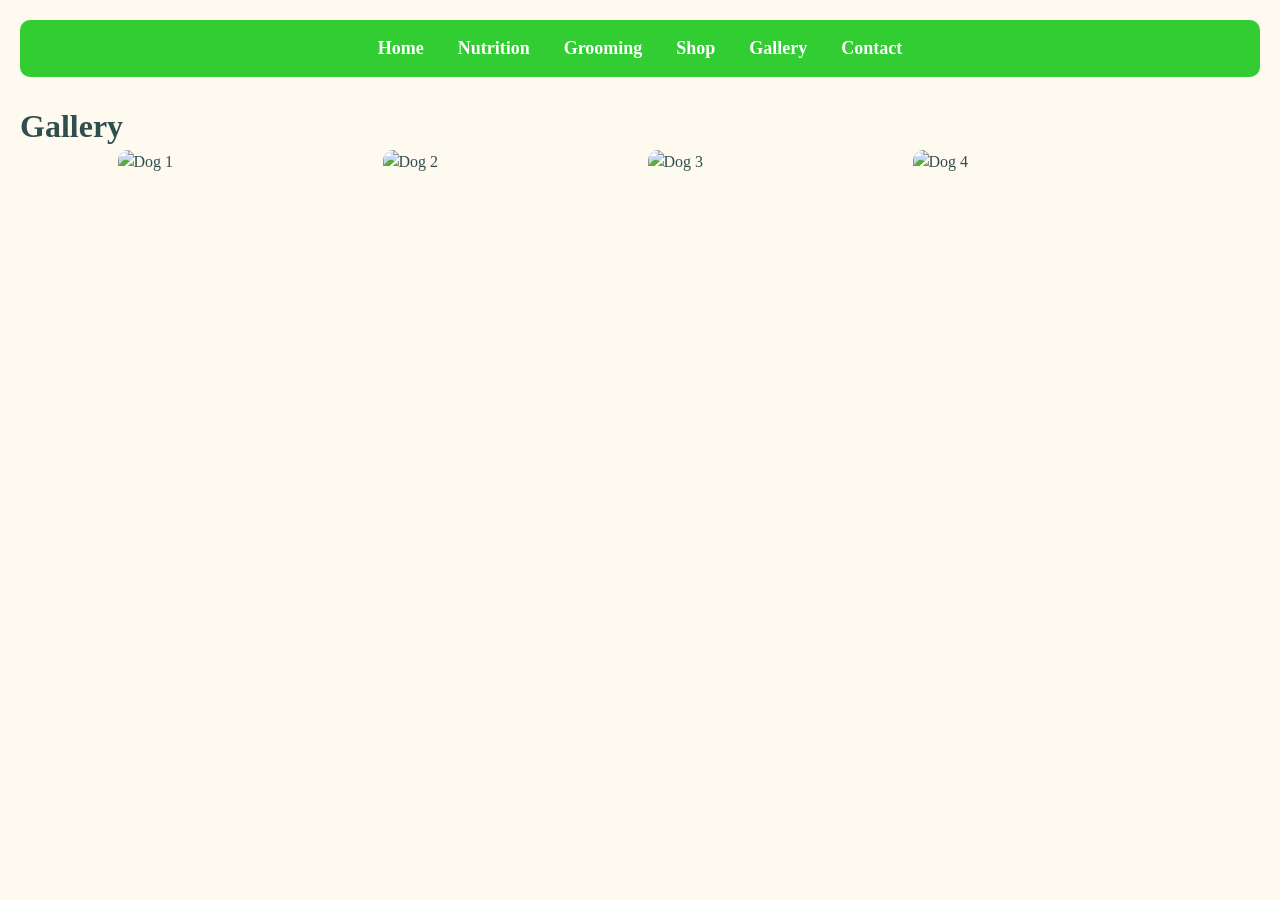
==== gallery.html @ b4e55968 "Add files via upload" ====
<!DOCTYPE html>
<html lang="en">
<head>
    <meta charset="UTF-8">
    <meta name="viewport" content="width=device-width, initial-scale=1.0">
    <title>Gallery - Pet Care</title>
    <link rel="stylesheet" href="style.css">
</head>
<body>
    <nav>
        <a href="index.html">Home</a>
        <a href="nutrition.html">Nutrition</a>
        <a href="grooming.html">Grooming</a>
        <a href="shop.html">Shop</a>
        <a href="gallery.html">Gallery</a>
        <a href="contact.html">Contact</a>
    </nav>
    <h1>Gallery</h1>
    <div class="gallery-container">
        <img src="c:\projet\téléchargement.jpg" alt="Dog 1">
        <img src="c:\projet\téléchargement (1).jpg" alt="Dog 2">
        <img src="c:\projet\images.jpg" alt="Dog 3">
        <img src="c:\projet\images (1).jpg" alt="Dog 4">
    </div>
</body>
</html>
---- style.css ----
* {
    margin: 0;
    padding: 0;
}
body {
    background: floralwhite;
    color: darkslategray;
    line-height: 1.5;
    padding: 20px;
}
nav {
    background: limegreen;
    padding: 15px;
    border-radius: 10px;
    margin-bottom: 25px;
    text-align: center;
}
nav a {
    color: white;
    text-decoration: none;
    font-weight: bold;
    margin: 15px;
    font-size: 18px;
}
nav a:hover {
    color: goldenrod;
}
header {
    text-align: center;
}
header h1 {
    font-size: 35px;
    color: #2d3436;
    margin-bottom: 10px;
}
header p {
    font-size: 20px;
    color: grey;
}
.banner-img {
    width: 100%;
    max-height: 400px;
    object-fit: cover;
    border-radius: 15px;
    margin-top: 15px;
}
h2 {
    color: limegreen;
    margin-bottom: 15px;
}
ul {
    margin-bottom: 15px;
}
table {
    width: 100%;
    border-collapse: collapse;
    margin-bottom: 20px;
}
th, td {
    border: 1px solid #b2bec3;
    padding: 10px;
    text-align: center;
}
th {
    background-color: #dfe6e9;
}
.shop-container {
    display: flex;
    gap: 20px;
    flex-wrap: wrap;
    justify-content: center;
}
.product-card {
    background: #ffffff;
    border-radius: 10px;
    padding: 15px;
    width: 220px;
    text-align: center;
    transition: transform 0.3s, box-shadow 0.3s;
}
.product-card:hover {
    transform: translateY(-5px);
    box-shadow: 0 8px 12px rgba(0,0,0,0.2);
}
.product-card img {
    width: 100%;
    height: 150px;
    object-fit: cover;
    border-radius: 10px;
    margin-bottom: 10px;
}
.product-card h3 {
    color: #2d3436;
    margin-bottom: 5px;
}
.product-card p {
    color: #636e72;
    margin-bottom: 10px;
}
.product-card button {
    background: #6ab04c;
    color: white;
    border: none;
    padding: 8px 15px;
    cursor: pointer;
    border-radius: 5px;
}
.product-card button:hover {
    background: #badc58;
}
.gallery-container {
    display: flex;
    flex-wrap: wrap;
    gap: 15px;
    justify-content: center;
    margin-bottom: 30px;
}
.gallery-container img {
    width: 250px;
    height: 180px;
    object-fit: cover;
    border-radius: 10px;
    transition: transform 0.3s;
}
.gallery-container img:hover {
    transform: scale(1.05);
}
form {
    display: flex;
    flex-direction: column;
    gap: 15px;
    max-width: 450px;
    margin: auto;
    background: #ffffff;
    padding: 20px;
    border-radius: 15px;
    box-shadow: 0 4px 8px rgba(0,0,0,0.1);
}
input, textarea, button {
    padding: 10px;
    border-radius: 8px;
    border: 1px solid #b2bec3;
    font-size: 16px;
}
button {
    background: #6ab04c;
    color: white;
    cursor: pointer;
}
button:hover {
    background: #badc58;
}
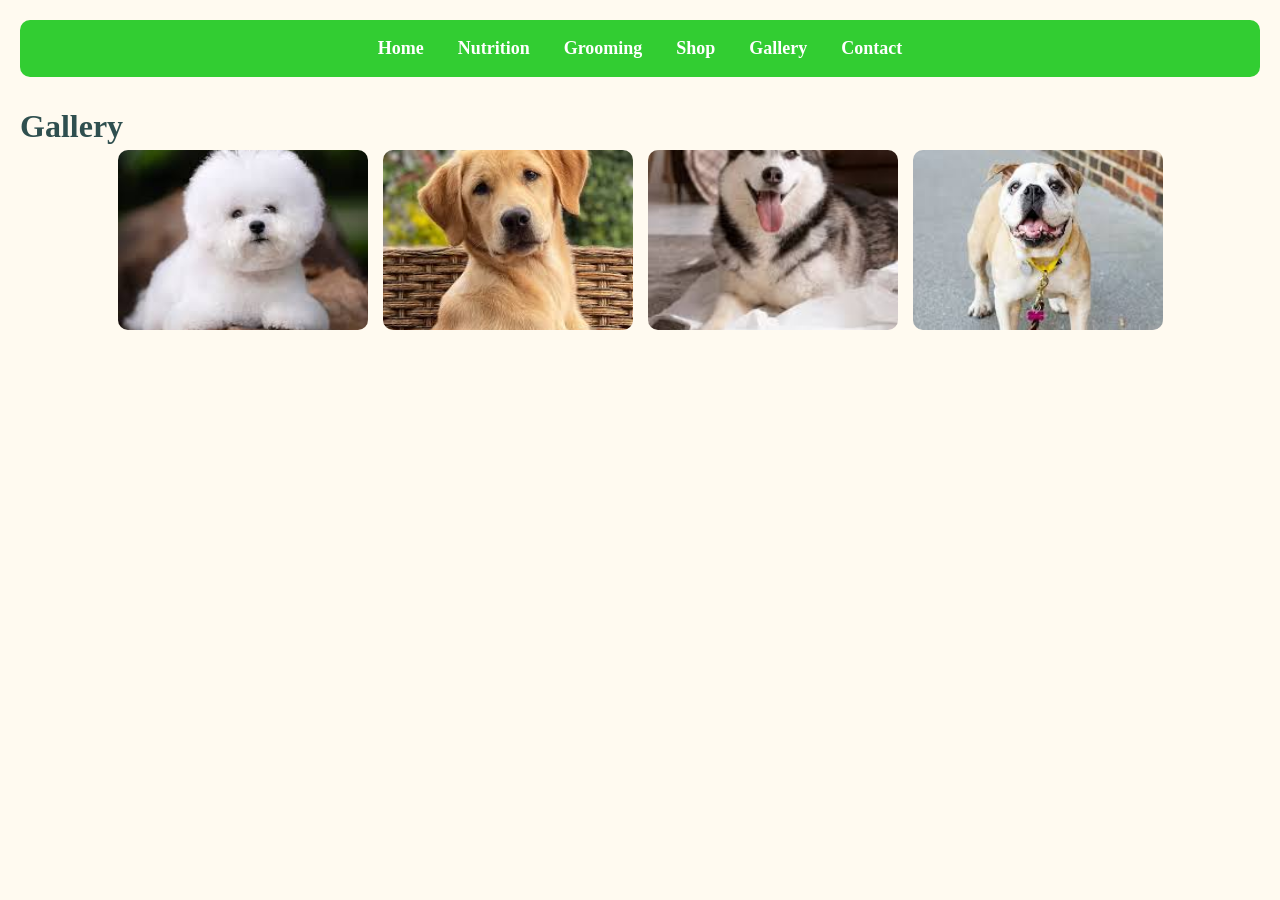
==== commit 0478fd3b: "Add files via upload" ====
--- a/gallery.html
+++ b/gallery.html
@@ -17,10 +17,10 @@
     </nav>
     <h1>Gallery</h1>
     <div class="gallery-container">
-        <img src="c:\projet\téléchargement.jpg" alt="Dog 1">
-        <img src="c:\projet\téléchargement (1).jpg" alt="Dog 2">
-        <img src="c:\projet\images.jpg" alt="Dog 3">
-        <img src="c:\projet\images (1).jpg" alt="Dog 4">
+        <img src="téléchargement.jpg" alt="Dog 1">
+        <img src="téléchargement (1).jpg" alt="Dog 2">
+        <img src="images.jpg" alt="Dog 3">
+        <img src="images (1).jpg" alt="Dog 4">
     </div>
 </body>
 </html>
